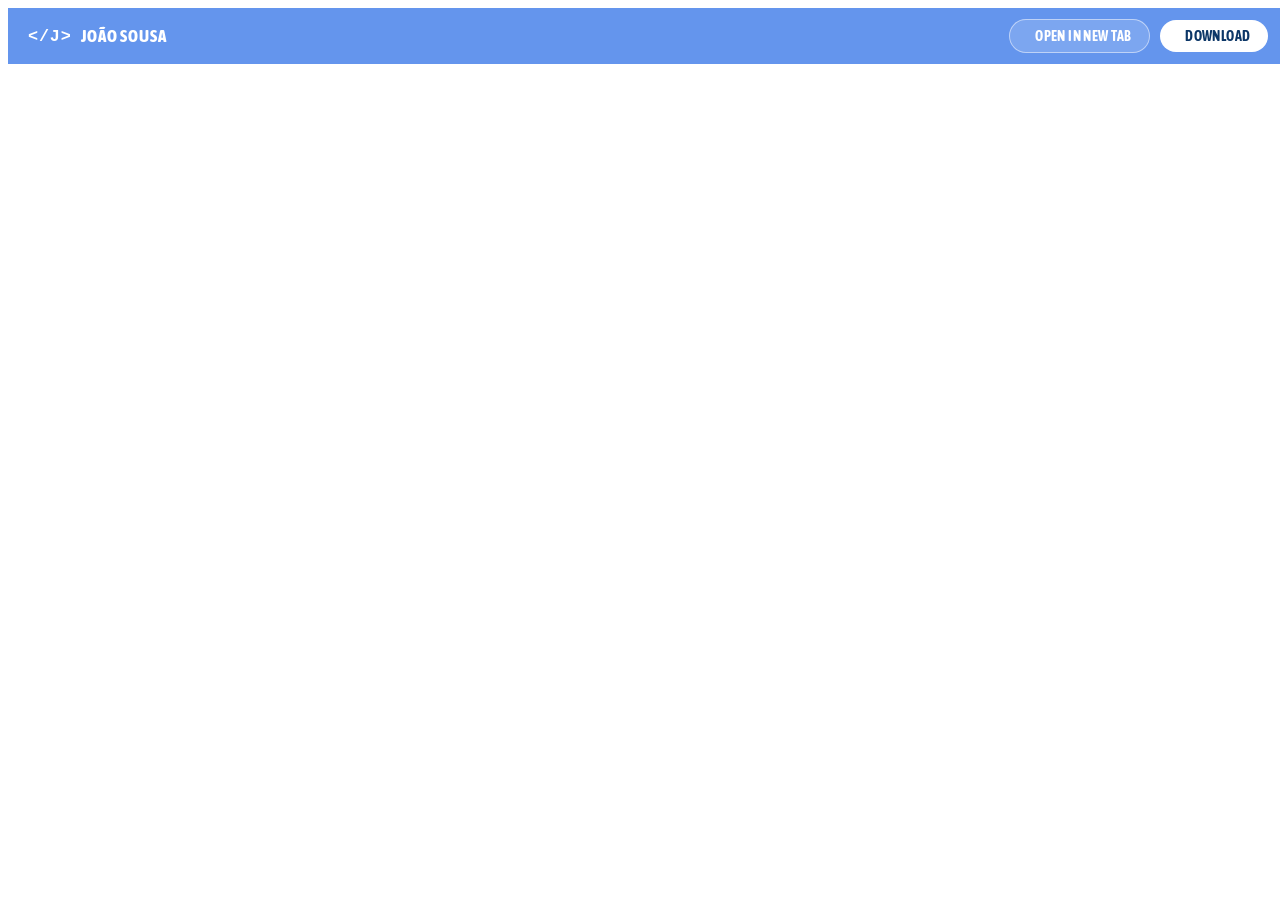
==== resume.html @ 1b173740 "Add files via upload" ====
<!DOCTYPE html>
<html lang="en">
<head>
   <meta charset="utf-8">
   <meta name="viewport" content="width=device-width, initial-scale=1">
   <meta name="description" content="João Sousa's resume - Incident Manager with a support and development background.">
   <meta name="robots" content="noindex">
   <title>João Sousa | Resume</title>
   <link href="vendor/fontawesome-free/css/all.min.css" rel="stylesheet">
   <link href="css/resume.css" rel="stylesheet">
   <link href='https://fonts.googleapis.com/css?family=Asap%20Condensed' rel='stylesheet'>
   <link rel="shortcut icon" href="favicon.ico" type="image/x-icon">
   <link rel="icon" href="favicon.ico" type="image/x-icon">
   <style>
      html, body {
         height: 100%;
         width: 100%;
         padding-top: 0 !important;
         padding-left: 0 !important;
         overflow: hidden;
      }
      .resume-bar { flex-wrap: nowrap; width: 100%; box-sizing: border-box; }
      .resume-bar {
         display: flex;
         align-items: center;
         justify-content: space-between;
         height: 56px;
         padding: 0 1.25rem;
         background: cornflowerblue;
         color: #fff;
      }
      .resume-bar-brand {
         display: flex;
         align-items: center;
         gap: 0.6rem;
         color: #fff !important;
         font-weight: 800;
         letter-spacing: 0.05em;
         text-decoration: none !important;
         font-size: 1.05rem;
         text-transform: uppercase;
      }
      .resume-bar-brand .mark {
         font-family: 'Courier New', monospace;
         font-weight: 800;
      }
      .resume-bar-actions {
         display: flex;
         align-items: center;
         gap: 0.6rem;
      }
      .resume-btn {
         display: inline-flex;
         align-items: center;
         gap: 0.5rem;
         padding: 0.5rem 1.1rem;
         border-radius: 999px;
         font-weight: 700;
         font-size: 0.85rem;
         letter-spacing: 0.03em;
         text-transform: uppercase;
         text-decoration: none !important;
         transition: transform 0.15s ease, box-shadow 0.15s ease;
      }
      .resume-btn:hover { transform: translateY(-1px); }
      .resume-btn-solid {
         background: #fff;
         color: #0C3667 !important;
      }
      .resume-btn-solid:hover { color: #0C3667 !important; box-shadow: 0 0.35rem 1rem rgba(0,0,0,0.18); }
      .resume-btn-ghost {
         background: rgba(255,255,255,0.16);
         color: #fff !important;
         border: 1px solid rgba(255,255,255,0.5);
      }
      .resume-btn-ghost:hover { background: rgba(255,255,255,0.28); color: #fff !important; }

      .resume-viewer {
         width: 100%;
         height: calc(100% - 56px);
         border: none;
         display: block;
      }

      .resume-fallback {
         display: none;
         height: calc(100% - 56px);
         align-items: center;
         justify-content: center;
         text-align: center;
         padding: 2rem;
         box-sizing: border-box;
      }
      .resume-fallback > div {
         width: 100%;
         max-width: 420px;
         margin: 0 auto;
      }
      .resume-fallback .icon {
         font-size: 3.5rem;
         color: cornflowerblue;
         margin-bottom: 1rem;
      }
      .resume-fallback h1 {
         font-size: 1.6rem;
         margin-bottom: 0.5rem;
         color: #343a40;
      }
      .resume-fallback p {
         color: #868e96;
         margin-bottom: 1.5rem;
      }
      .resume-fallback .resume-btn-solid {
         background: cornflowerblue;
         color: #fff !important;
      }
      .resume-fallback .resume-btn-solid:hover { color: #fff !important; }
      .resume-fallback-actions {
         display: flex;
         gap: 0.75rem;
         justify-content: center;
         flex-wrap: wrap;
      }

      @media (max-width: 767px) {
         .resume-viewer { display: none; }
         .resume-fallback { display: flex; }
         .resume-bar-brand span.label { display: none; }
         .resume-bar { padding: 0 0.85rem; }
         .resume-bar-actions { gap: 0.4rem; }
         .resume-bar-actions .resume-btn-ghost { display: none; }
         .resume-bar .resume-btn { padding: 0.45rem 0.85rem; font-size: 0.75rem; }
         .resume-fallback { padding: 1.5rem 1rem; }
         .resume-fallback h1 { font-size: 1.3rem; }
         .resume-fallback-actions { gap: 0.5rem; }
         .resume-fallback-actions .resume-btn { font-size: 0.78rem; padding: 0.5rem 0.9rem; }
      }
   </style>
</head>
<body>
   <div class="resume-bar">
      <a class="resume-bar-brand" href="index.html#page-top">
         <span class="mark">&lt;/J&gt;</span>
         <span class="label">João Sousa</span>
      </a>
      <div class="resume-bar-actions">
         <a class="resume-btn resume-btn-ghost" href="files/JoaoSousa_Resume.pdf" target="_blank" rel="noopener">
            <i class="fas fa-external-link-alt"></i> Open in new tab
         </a>
         <a class="resume-btn resume-btn-solid" href="files/JoaoSousa_Resume.pdf" download="JoaoSousa_Resume">
            <i class="fas fa-arrow-down"></i> Download
         </a>
      </div>
   </div>

   <iframe class="resume-viewer" src="files/JoaoSousa_Resume.pdf#toolbar=1&navpanes=0" title="João Sousa Resume"></iframe>

   <div class="resume-fallback">
      <div>
         <div class="icon"><i class="fas fa-file-pdf"></i></div>
         <h1>Resume preview isn't available on this device</h1>
         <p>Download the PDF or open it in your browser instead.</p>
         <div class="resume-fallback-actions">
            <a class="resume-btn resume-btn-solid" href="files/JoaoSousa_Resume.pdf" download="JoaoSousa_Resume">
               <i class="fas fa-arrow-down"></i> Download
            </a>
            <a class="resume-btn resume-btn-ghost" style="background:#eef2f8;color:#343a40 !important;border-color:#dfe6f1;" href="files/JoaoSousa_Resume.pdf" target="_blank" rel="noopener">
               <i class="fas fa-external-link-alt"></i> Open in new tab
            </a>
         </div>
      </div>
   </div>
</body>
</html>
---- css/resume.css ----
/* Global CSS Top*/


  *{
    font-family: 'Asap Condensed', arial;
    scroll-behavior: smooth;
    -webkit-user-select: none;
    -moz-user-select:    none;
    -ms-user-select:     none;
    user-select:         none;
  }

  @media print {
    body { display: none !important; }
  }

  body {
    font-family: 'Asap Condensed', arial;
    padding-top: 54px;
    color: #868e96;
  }

  @media (min-width: 992px) {
    body {
      padding-top: 0;
      padding-left: 17rem;
    }
  }

  h1,
  h2,
  h3,
  h4,
  h5,
  h6 {
    font-weight: 700;
    text-transform: uppercase;
    color: #343a40;
  }

  h1 {
    font-size: 6rem;
    line-height: 5.5rem;
  }

  h2 {
    font-size: 3.5rem;
  }

  h3 {
    font-size: 2rem;
  }

  p.lead {
    font-size: 1.15rem;
    font-weight: 400;
  }

  .subheading {
    text-transform: uppercase;
    font-weight: 500;
    font-size: 1.5rem;
  }

  .dev-icons {
    font-size: 3rem;
  }

  .dev-icons .list-inline-item i:hover {
    color: cornflowerblue;
  }

  .social-icons a{
    color: white;
    font-size: 2rem;
  }

  .social-icons .list-inline-item i:hover {
    color:#0C3667;
  }

  #sideNav .navbar-nav .nav-item .nav-link {
    font-weight: 800;
    letter-spacing: 0.05rem;
    text-transform: uppercase;
  }

  .navbar-nav .nav-item .nav-link {
    font-weight: 800;
    font-size: 20px;
    letter-spacing: 0.05rem;
    text-transform: uppercase;
    position: relative;
  }

  #topNav .navbar-nav .nav-item .nav-link::after {
    content: '';
    position: absolute;
    left: 1rem;
    right: 1rem;
    bottom: 0.35rem;
    height: 2px;
    background-color: #fff;
    transform: scaleX(0);
    transform-origin: right;
    transition: transform 0.5s cubic-bezier(0.65, 0, 0.35, 1);
  }

  #topNav .navbar-nav .nav-item .nav-link:hover::after,
  #topNav .navbar-nav .nav-item .nav-link.active::after {
    transform: scaleX(1);
    transform-origin: left;
  }

  @media (prefers-reduced-motion: reduce) {
    #topNav .navbar-nav .nav-item .nav-link::after {
      transition: transform 0.2s linear;
    }
  }

  a.navbar-brand {
    color: white !important;
  }

  #topNav{
    background-color: cornflowerblue !important;
  }

  .img-profile-mobile {
    width: 2rem;
    height: 2rem;
    object-fit: cover;
    opacity: 0.85;
    border: 2px solid rgba(255, 255, 255, 0.5);
  }

  @media (min-width: 992px) {
    .img-profile-mobile {
      display: none;
    }
  }

  .contact-card {
    display: flex;
    align-items: center;
    gap: 1.25rem;
    max-width: 26rem;
    padding: 1.5rem 2rem;
    background: #fff;
    border-radius: 1rem;
    box-shadow: 0 0.5rem 1.5rem rgba(0, 0, 0, 0.08);
    transition: transform 0.2s ease, box-shadow 0.2s ease;
    text-decoration: none !important;
    cursor: pointer;
  }

  .contact-card:hover {
    transform: translateY(-3px);
    box-shadow: 0 0.75rem 2rem rgba(0, 0, 0, 0.12);
  }

  .contact-card:hover .contact-card-number {
    color: #0C3667;
  }

  .contact-card-icon {
    display: flex;
    align-items: center;
    justify-content: center;
    flex-shrink: 0;
    width: 3.5rem;
    height: 3.5rem;
    border-radius: 50%;
    background-color: cornflowerblue;
    color: #fff;
    font-size: 1.4rem;
  }

  .contact-card-name {
    font-weight: 700;
    text-transform: uppercase;
    font-size: 1rem;
    color: #343a40;
    letter-spacing: 0.05rem;
  }

  .contact-card-number {
    display: inline-block;
    font-size: 1.5rem;
    font-weight: 800;
    color: cornflowerblue;
    text-decoration: none;
    word-break: break-word;
  }

  @media (max-width: 400px) {
    .contact-card {
      flex-direction: column;
      text-align: center;
      padding: 1.5rem;
    }
  }

  @media (min-width: 992px) {
    #sideNav {
      text-align: center;
      position: fixed;
      top: 0;
      left: 0;
      display: flex;
      flex-direction: column;
      width: 17rem;
      height: 100vh; 
    }
    #sideNav .navbar-brand {
      display: flex;
      margin: auto auto 0;
      padding: 0.5rem;
    }
    #sideNav .navbar-brand .img-profile {
      max-width: 13.5rem;
      max-height: 13.5rem;
      border: 0.5rem solid rgba(255, 255, 255, 0.2);
    }
    #sideNav .navbar-collapse {
      display: flex;
      align-items: flex-start;
      flex-grow: 0;
      width: 100%;
      margin-bottom: auto;
    }
    #sideNav .navbar-collapse .navbar-nav {
      flex-direction: column;
      width: 100%;
    }
    #sideNav .navbar-collapse .navbar-nav .nav-item {
      display: block;
    }
    #sideNav .navbar-collapse .navbar-nav .nav-item .nav-link {
      display: block;
    }
  }

  section.resume-section {
    padding-top: 5rem !important;
    padding-bottom: 5rem !important;
    max-width: 75rem;
  }

  @media (min-width: 768px) {
    section.resume-section {
      min-height: 100vh; /* Relative to 1% of the height of the viewport */
    }
    section.resume-section .resume-item .resume-date {
      min-width: 18rem;
    }
  }

  @media (min-width: 992px) {
    section.resume-section {
      padding-top: 3rem !important;
      padding-bottom: 3rem !important;
    }
  }

  .bg-primary {
    background-color: cornflowerblue !important;
  }

  .text-primary {
    color: cornflowerblue !important;
  }

  a {
    color: cornflowerblue;
  }

  a:focus, a:active {
    color: cornflowerblue;
  }

  a:hover {
    color: #0C3667 !important;
  }

  /* Global CSS Bottom */

  /* BEGINING Bomb and Page Up Button CSS */
  .bomb {
    background-color : cornflowerblue;
    padding: 10px 20px;
    border-radius: 4px;
  }

  .bomb:hover {
    border-color: yellow;
  }

  #css-switcher {
    position: fixed;
    bottom: -4px;
    right: 10px;
  }

  #css-switcher {
    border-color: yellow;
  }


  .arrow {
    background-color : cornflowerblue;
    padding: 10px 20px;
    border-radius: 4px;
  }

  .arrow:hover {
    border-color: yellow;
  }

  #page-up {
    display: none;
    position: fixed;
    bottom: -4px;
    right: 90px;
  }

  /* END Bomb and Page Up Button CSS*/

  /* BEGINNING Phone FAB Button CSS */
  #phone-fab {
    position: fixed;
    bottom: 54px;
    right: 10px;
    z-index: 1030;
  }

  .phone-fab-btn {
    display: flex;
    align-items: center;
    justify-content: center;
    width: 44px;
    height: 44px;
    background-color: cornflowerblue;
    color: #fff !important;
    border-radius: 50%;
    font-size: 1.2rem;
    text-decoration: none !important;
    animation: phone-fab-pulse 2s infinite;
  }

  .phone-fab-btn:hover {
    background-color: #0C3667;
    color: #fff !important;
  }

  @keyframes phone-fab-pulse {
    0% {
      box-shadow: 0 0 0 0 rgba(100, 149, 237, 0.6);
    }
    70% {
      box-shadow: 0 0 0 12px rgba(100, 149, 237, 0);
    }
    100% {
      box-shadow: 0 0 0 0 rgba(100, 149, 237, 0);
    }
  }

  /* END Phone FAB Button CSS */

  /* Pop Up Images CSS Begining */

  .img-pop {
    cursor: pointer;
    position: relative;
  }

  .img-pop-hobbies-and-links {
    cursor: pointer;
    position: relative;
  }

  .img-pop:before {
    position: absolute;
    padding: 10px 15px;
    left: 50px;
    bottom: 25px;
    font-size: 12.5px;
    font-family: 'Courier New', monospace;
    color: #00ff41;
    background: #111;
    transition: all .4s ease-out;
    transform: translateY(-15px);
    opacity: 0;
    z-index: 1;
    border-radius: 5px;
    font-weight: normal;
    border: 1px solid #00ff41;
    box-shadow: 0 0 15px rgba(0, 255, 65, 0.3);
  }

  .img-pop:hover:before {
    bottom: 40px;
    opacity: 100;
}
  .img-pop-hobbies-and-links:before {
    position: absolute;
    padding: 10px 15px;
    left: 50px;
    bottom: 25px;
    font-size: 12.5px;
    font-family: 'Courier New', monospace;
    color: #00ff41;
    background: #111;
    transition: all .4s ease-out;
    transform: translateY(-15px);
    opacity: 0;
    z-index: 1;
    border-radius: 5px;
    font-weight: normal;
    border: 1px solid #00ff41;
    box-shadow: 0 0 15px rgba(0, 255, 65, 0.3);
  }
  .img-pop-hobbies-and-links:hover:before {
    bottom: 15px;
    opacity: 100;
  }

  @media screen and (min-width: 1000px) {
    .linkedin:before {
      content: 'Checkout my LinkedIn.'
    }

    .github:before {
      content: 'Checkout my GitHub.'
    }

    .cv:before {
      margin-top: 5px !important;
      content: 'Download my resume (pdf).'
    }

    .csharp:before {
      content: 'CSHARP'
    }

    .sql:before {
      content: 'SQL'
    }

    .html5:before {
      content: 'HTML5'
    }

    .bootstrap:before {
      content: 'BOOTSTRAP'
    }

    .javascript:before {
      content: 'JAVASCRIPT'
    }

    .css:before {
      content: 'CSS'
    }

    .php:before {
      content: 'PHP'
    }

    .prestashop:before {
      content: 'PRESTASHOP'
    }

    .wordpress:before {
      content: 'WORDPRESS'
    }

    .delmia:before {
      content: 'DELMIA APRISO'
    }

    .git:before {
      content: 'GIT'
    }

    .laravel:before {
      content: 'LARAVEL'
    }

    .semantic:before {
      content: 'SEMANTIC'
    }

    .family:before {
      content: 'SOCIALIZATION IS ESSENTIAL.'
    }

    .travelling:before {
      content: 'TRAVELLING THE GLOBE.'
    }

    .watching:before {
      content: 'WATCHING MOVIES.'
    }

    .listening:before {
      content: 'MUSIC = THERAPY.'
    }

    .lifting:before {
      content: 'THE GYM IS MY PSYCHOLOGIST.'
    }

    .email:before {
      content: 'YOU CAN REACH ME VIA AN EMAIL TO JOAOANTONIOLOPESSOUSA@GMAIL.COM, I WILL BE MORE THAN GLAD TO GIVE YOU A QUICK ANSWER.'
    }

    .padel:before {
      content: 'PLAYING PADEL.'
    }

    .hosting:before {
      content: 'GITHUB'
    }

    .powerapps:before {
      content: 'POWERAPPS'
    }

    .gcloud:before {
      content: 'GCLOUD'
    }

    .mysql:before {
      content: 'MYSQL'
    }

    .jira:before {
      content: 'JIRA'
    }
    
  }

  /* End Pop Up Images CSS */

  /* Loader */
  #loader {
    position: fixed;
    inset: 0;
    background: #fff;
    z-index: 99999;
    display: flex;
    align-items: center;
    justify-content: center;
    flex-direction: column;
    transition: opacity 0.6s ease, visibility 0.6s ease;
  }

  #loader.hidden {
    opacity: 0;
    visibility: hidden;
  }

  .loader-ring {
    width: 56px;
    height: 56px;
    border: 5px solid #e9ecef;
    border-top-color: cornflowerblue;
    border-radius: 50%;
    animation: loader-spin 0.75s linear infinite;
  }

  @keyframes loader-spin {
    to { transform: rotate(360deg); }
  }

  .loader-brand {
    margin-top: 1.1rem;
    font-size: 1.3rem;
    font-weight: 800;
    letter-spacing: 0.08rem;
    color: cornflowerblue;
    text-transform: uppercase;
  }
  /* End Loader */

  /* DevTools Warning Overlay */
  #devtools-overlay {
    position: fixed;
    inset: 0;
    background: rgba(0, 0, 0, 0.88);
    z-index: 9999999;
    display: flex;
    align-items: center;
    justify-content: center;
    animation: dt-fade 0.4s ease;
  }

  @keyframes dt-fade {
    from { opacity: 0; }
    to   { opacity: 1; }
  }

  .dt-terminal {
    max-width: 680px;
    width: 90%;
    background: #111;
    border: 1px solid #00ff41;
    border-radius: 6px;
    padding: 2rem;
    box-shadow: 0 0 30px rgba(0, 255, 65, 0.2);
    color: #00ff41;
    font-family: 'Courier New', monospace;
  }

  .dt-bar {
    display: flex;
    gap: 8px;
    margin-bottom: 1.5rem;
    align-items: center;
  }

  .dt-dot {
    width: 12px;
    height: 12px;
    border-radius: 50%;
  }

  .dt-r { background: #ff5f56; }
  .dt-y { background: #ffbd2e; }
  .dt-g { background: #27c93f; }

  .dt-lbl {
    color: #666;
    font-size: 12px;
    margin: 0 auto;
  }

  .dt-ascii {
    color: #ff4444;
    font-size: 10px;
    line-height: 1.2;
    margin-bottom: 1rem;
    font-family: 'Courier New', monospace;
    white-space: pre;
  }

  .dt-line {
    margin: 0.35rem 0;
    font-size: 14px;
    line-height: 1.6;
    font-family: 'Courier New', monospace;
  }

  .dt-pr   { color: #888; }
  .dt-warn { color: #ffcc00; }
  .dt-ok   { color: #00ff41; }

  .dt-cursor {
    display: inline-block;
    width: 8px;
    height: 14px;
    background: #00ff41;
    animation: dt-blink 1s step-end infinite;
    vertical-align: middle;
  }

  @keyframes dt-blink {
    50% { opacity: 0; }
  }
  /* End DevTools Warning Overlay */

  /* ============================================================
     Hover Hint — discoverability caption
     Nudges visitors that some icons/buttons reveal an extra
     message on hover. Fades in shortly after load, fades out on
     its own or the moment the visitor hovers a hinted element.
     ============================================================ */
  #hover-hint {
    position: fixed;
    bottom: 14px;
    left: 50%;
    transform: translate(-50%, 8px);
    z-index: 1035;
    max-width: 90vw;
    white-space: nowrap;
    overflow: hidden;
    text-overflow: ellipsis;
    font-family: 'Courier New', monospace;
    font-size: 11px;
    font-weight: 700;
    color: cornflowerblue;
    background: rgba(17, 17, 17, 0.88);
    border: 1px solid rgba(100, 149, 237, 0.4);
    border-radius: 20px;
    padding: 6px 14px;
    opacity: 0;
    pointer-events: none;
    transition: opacity 0.5s ease, transform 0.5s ease;
  }

  #hover-hint.show {
    opacity: 0.85;
    transform: translate(-50%, 0);
  }

  @media (max-width: 767px) {
    #hover-hint {
      display: none;
    }
  }
  /* End Hover Hint */

  /* ============================================================
     Scroll Progress Bar
     ============================================================ */
  #scroll-progress {
    position: fixed;
    top: 0;
    left: 0;
    width: 100%;
    height: 3px;
    background: transparent;
    z-index: 1040;
    pointer-events: none;
  }

  #scroll-progress-bar {
    height: 100%;
    width: 0%;
    background: linear-gradient(90deg, cornflowerblue, #0C3667);
    box-shadow: 0 0 6px rgba(100, 149, 237, 0.6);
    transition: width 0.1s linear;
  }

  @media (max-width: 767px) {
    #scroll-progress {
      height: 2px;
    }
  }

  @media (prefers-reduced-motion: reduce) {
    #scroll-progress-bar {
      transition: none;
    }
  }
  /* End Scroll Progress Bar */
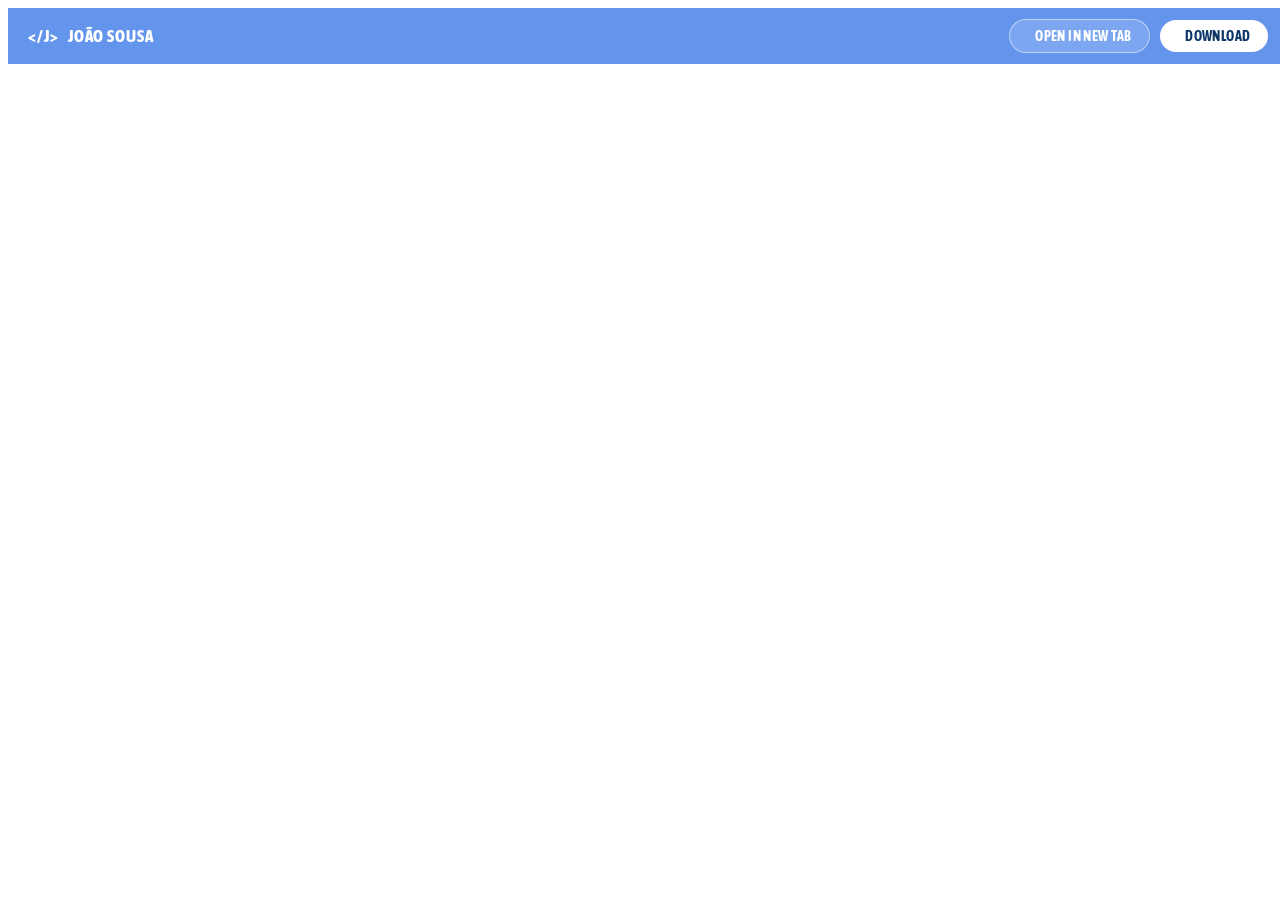
==== commit 760faa07: "Add files via upload" ====
--- a/resume.html
+++ b/resume.html
@@ -41,7 +41,6 @@
          text-transform: uppercase;
       }
       .resume-bar-brand .mark {
-         font-family: 'Courier New', monospace;
          font-weight: 800;
       }
       .resume-bar-actions {
@@ -123,8 +122,6 @@
       }
 
       @media (max-width: 767px) {
-         .resume-viewer { display: none; }
-         .resume-fallback { display: flex; }
          .resume-bar-brand span.label { display: none; }
          .resume-bar { padding: 0 0.85rem; }
          .resume-bar-actions { gap: 0.4rem; }
--- a/css/resume.css
+++ b/css/resume.css
@@ -436,7 +436,7 @@
 
     .cv:before {
       margin-top: 5px !important;
-      content: 'Download my resume (pdf).'
+      content: 'View or download my resume.'
     }
 
     .csharp:before {
@@ -745,3 +745,156 @@
     }
   }
   /* End Scroll Progress Bar */
+
+  /* ============================================================
+     Experience & Education Timeline
+     Each .resume-item carries its own dot (::before) and its own
+     rail segment (::after). The segment runs from under the dot
+     down past the mb-5 gap so it meets the next dot, and is
+     dropped on the last item so no stub hangs below the timeline.
+     Dot and rail are centred on the same axis:
+       item  dot 16px at left 0  -> centre 8px | rail at left 7px
+       role  dot 12px at left 0  -> centre 6px | rail at left 5px
+     Both pseudo elements are positioned against their own element
+     (never the list), which keeps those two numbers comparable.
+     ============================================================ */
+  .resume-timeline .resume-item {
+    position: relative;
+    padding-left: 2.25rem;
+  }
+
+  .resume-timeline .resume-item::before {
+    content: '';
+    position: absolute;
+    left: 0;
+    top: 0.35rem;
+    width: 16px;
+    height: 16px;
+    box-sizing: border-box;
+    border-radius: 50%;
+    background: #fff;
+    border: 3px solid cornflowerblue;
+    z-index: 1;
+  }
+
+  .resume-timeline .resume-item::after {
+    content: '';
+    position: absolute;
+    left: 7px;
+    top: 1.4rem;
+    bottom: -3.25rem; /* bridges the mb-5 gap to the next dot */
+    width: 2px;
+    background: #dfe6f1;
+  }
+
+  .resume-timeline .resume-item:last-child::after {
+    display: none;
+  }
+
+  .resume-content h3 a {
+    color: #343a40;
+  }
+
+  /* Nested roles inside a single company */
+  .role-list {
+    list-style: none;
+    margin: 1rem 0 0;
+    padding: 0;
+  }
+
+  .role {
+    position: relative;
+    padding-left: 1.75rem;
+  }
+
+  .role + .role {
+    margin-top: 1.75rem;
+  }
+
+  .role::before {
+    content: '';
+    position: absolute;
+    left: 0;
+    top: 0.35rem;
+    width: 12px;
+    height: 12px;
+    box-sizing: border-box;
+    border-radius: 50%;
+    background: #fff;
+    border: 2px solid #9db6e6;
+    z-index: 1;
+  }
+
+  .role::after {
+    content: '';
+    position: absolute;
+    left: 5px;
+    top: 1.15rem;
+    bottom: -1.75rem;
+    width: 2px;
+    background: #dfe6f1;
+  }
+
+  .role:last-child::after {
+    display: none;
+  }
+
+  .role.is-current::before {
+    background: cornflowerblue;
+    border-color: cornflowerblue;
+  }
+
+  .role p {
+    margin: 0.35rem 0 0;
+  }
+
+  .role-title {
+    font-size: 1.35rem;
+    font-weight: 700;
+    letter-spacing: 0.02rem;
+    text-transform: uppercase;
+    color: #343a40;
+  }
+
+  .role-date {
+    margin-left: 0.5rem;
+    font-size: 0.95rem;
+    font-weight: 700;
+    color: cornflowerblue;
+  }
+
+  .role-badge {
+    display: inline-block;
+    margin-left: 0.5rem;
+    padding: 0.1rem 0.5rem;
+    font-size: 0.7rem;
+    font-weight: 800;
+    letter-spacing: 0.06rem;
+    text-transform: uppercase;
+    color: #fff;
+    background: cornflowerblue;
+    border-radius: 3px;
+    vertical-align: middle;
+  }
+
+  /* Stack chips */
+  .tag-list {
+    list-style: none;
+    display: flex;
+    flex-wrap: wrap;
+    gap: 0.4rem;
+    margin: 0.6rem 0 0;
+    padding: 0;
+  }
+
+  .tag-list li {
+    padding: 0.2rem 0.7rem;
+    font-size: 0.85rem;
+    font-weight: 600;
+    letter-spacing: 0.03rem;
+    text-transform: uppercase;
+    color: #5b6b82;
+    background: #eef2f8;
+    border-radius: 999px;
+  }
+  /* End Experience & Education Timeline */
